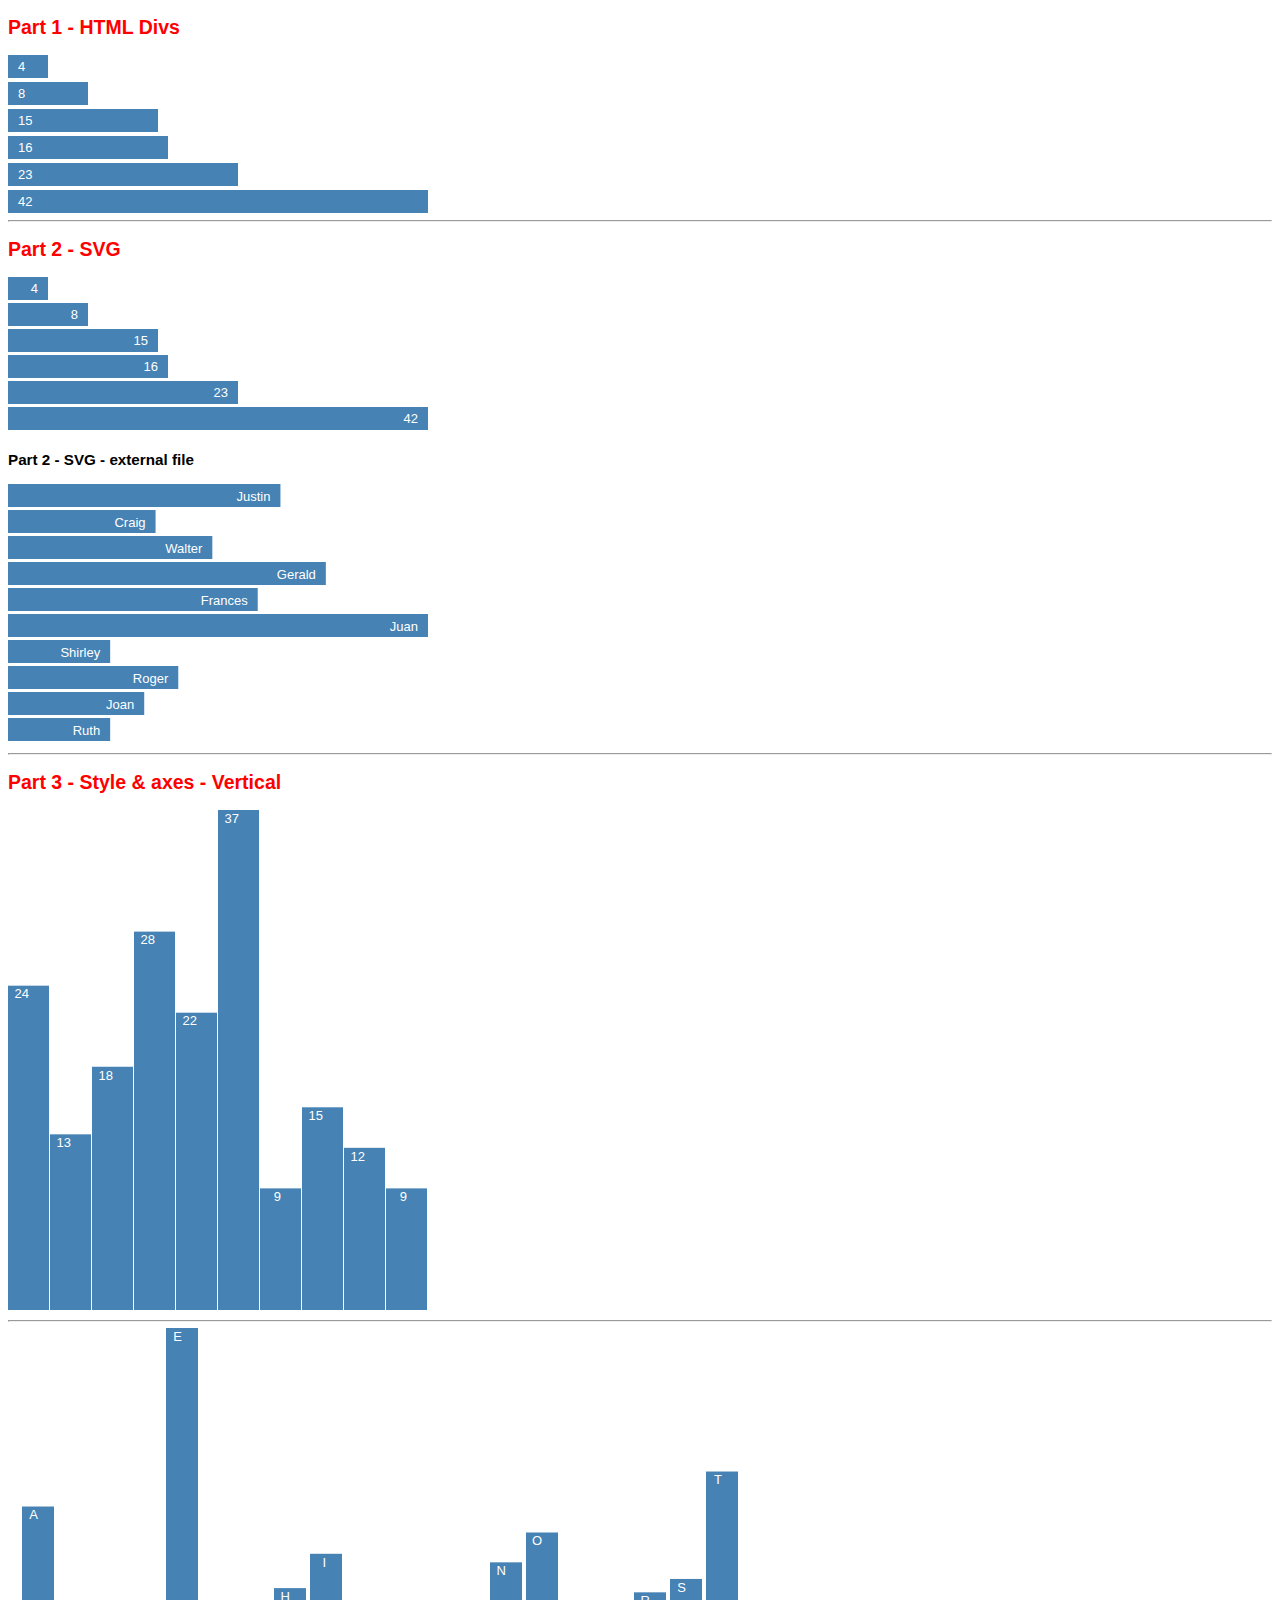
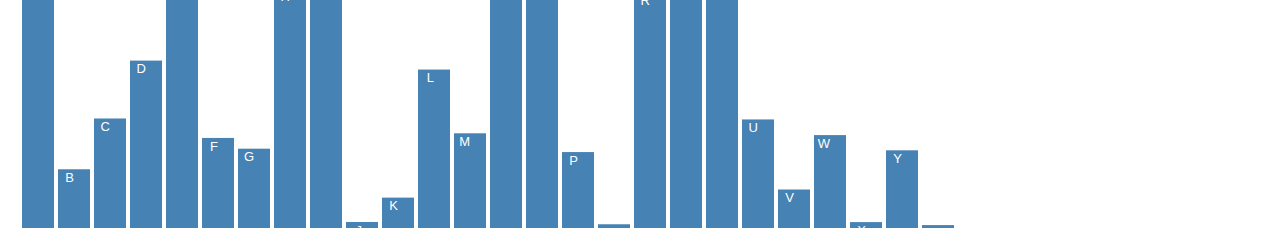
==== tuts/circles_tuts.html @ b0648212 "finished 3 part bar tutorial, minor rearranges to folders structure" ====
<!DOCTYPE html>
<html>
<head>
  <title>Bar Chart with D3</title>
  <script data-main="../scripts/bar_chart" src="../lib/require.js"></script>
  <link rel="stylesheet" href="../css/style.css">
</head>
<body>

  <h2>Part 1 - HTML Divs</h2>
  <div class="chart bar-chart horizontal"></div>
  <hr>

  <h2>Part 2 - SVG</h2>
  <svg class="chart bar-chart-2 horizontal"></svg>

  <h3>Part 2 - SVG - external file</h3>
  <svg class="chart bar-chart-2-ext horizontal"></svg>
  <hr>

  <h2>Part 3 - Style &amp; axes - Vertical</h2>
  <svg class="chart bar-chart-3-ext vertical"></svg>
  <hr>
  <svg class="chart bar-chart-4-ext vertical"></svg>

</body>
</html>
---- css/style.css ----
body
{
  font-family: Arial, serif;
  font-size: 13px;
}

h2
{
  color: red;
}

.chart div
{
  background-color: steelblue;
  color: white;
  margin: 4px 0;
  text-indent: 10px;
  padding: 4px 0;
}

.chart rect
{
  fill: steelblue;
}

.chart text
{
  fill: white;
  font: 13px sans-serif;
  text-anchor: end;
}
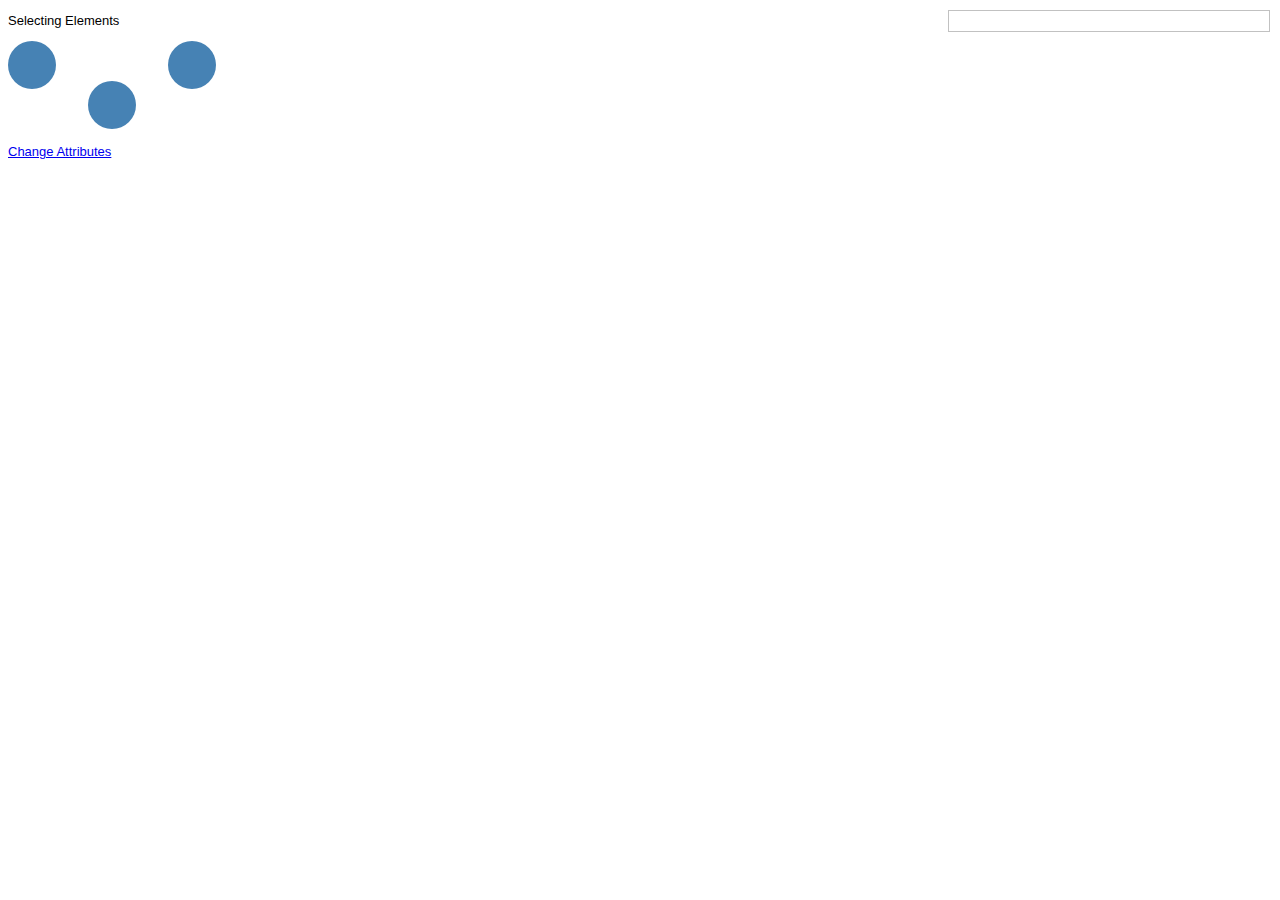
==== commit 5854b488: "moving files" ====
--- a/tuts/circles_tuts.html
+++ b/tuts/circles_tuts.html
@@ -2,26 +2,22 @@
 <html>
 <head>
   <title>Bar Chart with D3</title>
-  <script data-main="../scripts/bar_chart" src="../lib/require.js"></script>
+  <script data-main="../scripts/circles_tuts" src="../lib/require.js"></script>
   <link rel="stylesheet" href="../css/style.css">
 </head>
-<body>
+<body class="circle_tut">
 
-  <h2>Part 1 - HTML Divs</h2>
-  <div class="chart bar-chart horizontal"></div>
-  <hr>
+  <p>Selecting Elements</p>
+  <svg width="400" height="100">
+    <circle cx="24" cy="24" r="24"></circle>
+    <circle cx="104" cy="64" r="24"></circle>
+    <circle cx="184" cy="24" r="24"></circle>
+  </svg>
+  <br/>
 
-  <h2>Part 2 - SVG</h2>
-  <svg class="chart bar-chart-2 horizontal"></svg>
+  <a href='#' onclick="change_attributes">Change Attributes</a>
 
-  <h3>Part 2 - SVG - external file</h3>
-  <svg class="chart bar-chart-2-ext horizontal"></svg>
-  <hr>
-
-  <h2>Part 3 - Style &amp; axes - Vertical</h2>
-  <svg class="chart bar-chart-3-ext vertical"></svg>
-  <hr>
-  <svg class="chart bar-chart-4-ext vertical"></svg>
+  <div id="info_screen"></div>
 
 </body>
 </html>--- a/css/style.css
+++ b/css/style.css
@@ -28,4 +28,19 @@
   fill: white;
   font: 13px sans-serif;
   text-anchor: end;
+}
+
+.circle_tut circle
+{
+  fill: steelblue;
+}
+
+#info_screen
+{
+  position: fixed;
+  right: 10px;
+  top: 10px;
+  border: 1px solid #c1c1c1;
+  width: 300px;
+  padding: 10px;
 }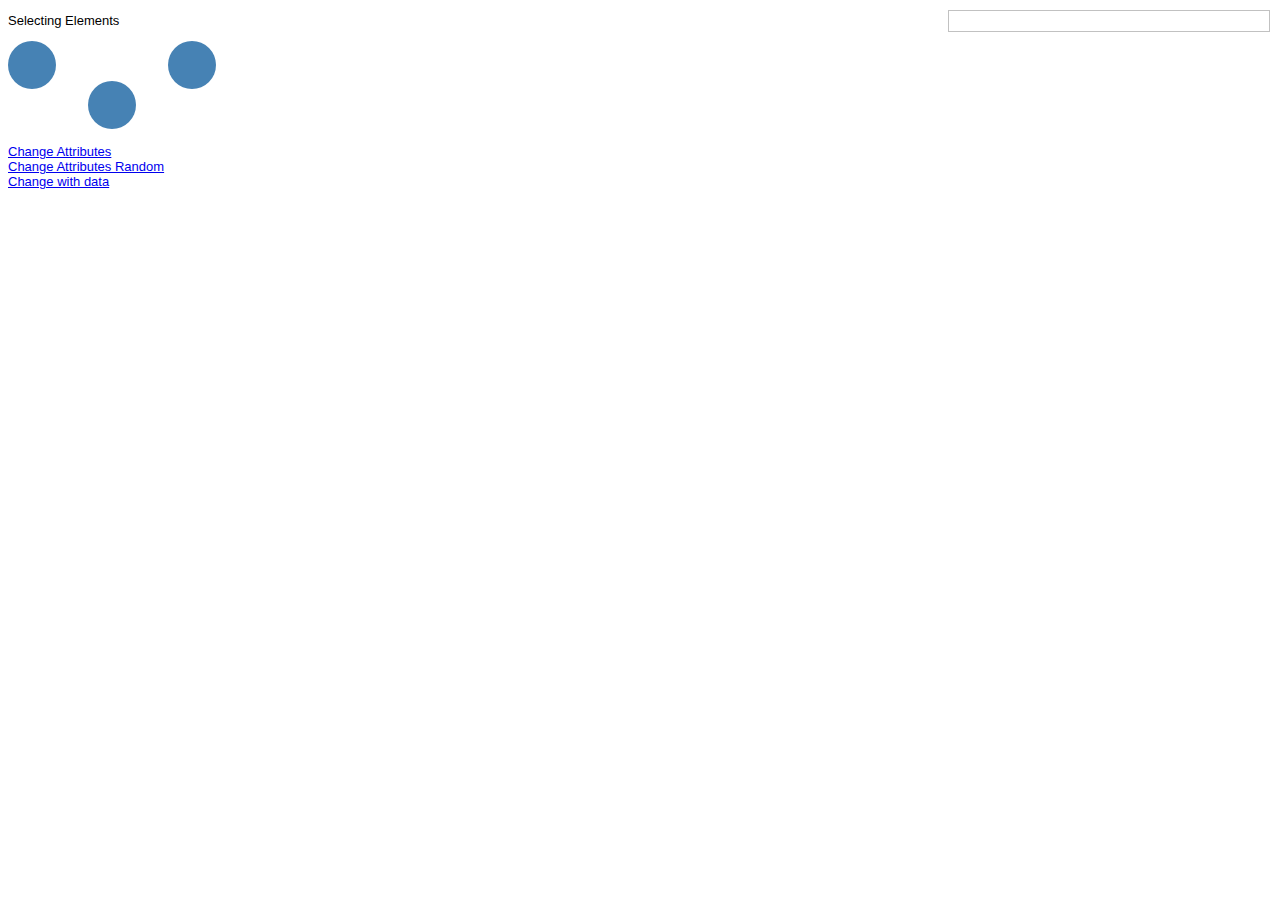
==== commit 08962c35: "minor changes as a quick fix for requirejs local scope functions issue" ====
--- a/tuts/circles_tuts.html
+++ b/tuts/circles_tuts.html
@@ -2,7 +2,8 @@
 <html>
 <head>
   <title>Bar Chart with D3</title>
-  <script data-main="../scripts/circles_tuts" src="../lib/require.js"></script>
+  <!-- <script data-main="../scripts/circles_tuts" src="../lib/require.js"></script> -->
+  <script src="../lib/d3.min.js"></script>
   <link rel="stylesheet" href="../css/style.css">
 </head>
 <body class="circle_tut">
@@ -15,9 +16,13 @@
   </svg>
   <br/>
 
-  <a href='#' onclick="change_attributes">Change Attributes</a>
+  <a href='#' onclick="change_attributes()">Change Attributes</a><br/>
+  <a href='#' onclick="change_attributes_random()">Change Attributes Random</a><br/>
+  <a href='#' onclick="change_with_data()">Change with data</a>
 
   <div id="info_screen"></div>
 
+  <script src="../scripts/circles_tuts.js"></script>
+
 </body>
 </html>